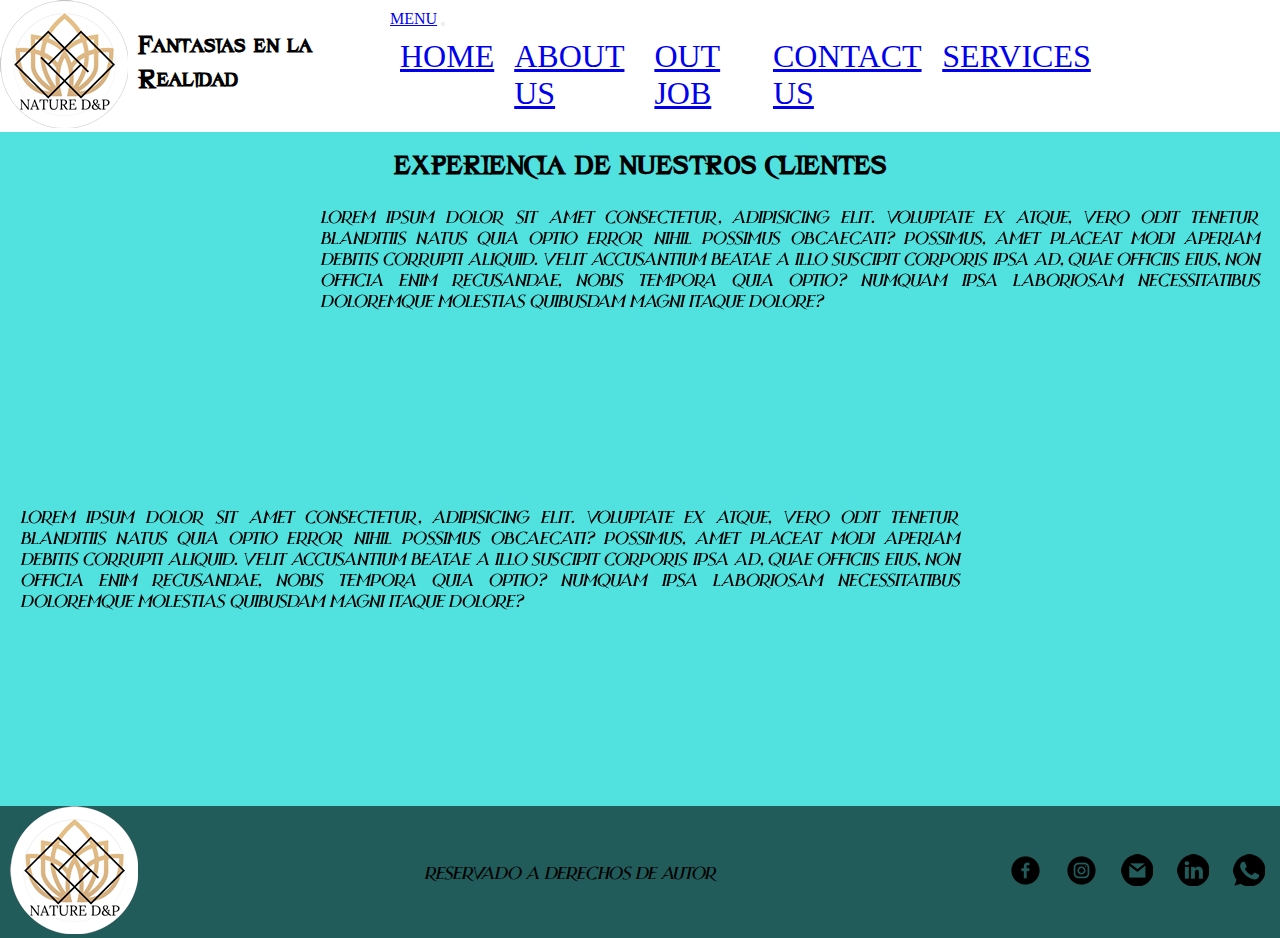
==== index.html @ c68c600d "12-06-23 / Incorporación de SCSS / v.1.0.1" ====
<!DOCTYPE html>
<html lang="en">

<head>
    <meta charset="UTF-8">
    <meta http-equiv="X-UA-Compatible" content="IE=edge">
    <meta name="viewport" content="width=device-width, initial-scale=1.0">
    <title>Nature Design & Productions</title>

    <link href="https://cdn.jsdelivr.net/npm/bootstrap@5.3.0-alpha3/dist/css/bootstrap.min.css" rel="stylesheet"
        integrity="sha384-KK94CHFLLe+nY2dmCWGMq91rCGa5gtU4mk92HdvYe+M/SXH301p5ILy+dN9+nJOZ" crossorigin="anonymous">

    <link rel="stylesheet" href="./css/estilo.css">

</head>

<body class="contenedor">
    <header>
        <div>
            <a href="./index.html">
                <img src="./imagenes/natureD&P-128.png" alt="LogoEmpresa">
            </a>
        </div>
        <h1>Fantasias en la Realidad</h1>
        <nav class="navbar navbar-expand-lg bg-body-tertiary">
            <div class="container-fluid">
                <a class="navbar-brand" href="#">MENU</a>
                <button class="navbar-toggler" type="button" data-bs-toggle="collapse" data-bs-target="#navbarNav"
                    aria-controls="navbarNav" aria-expanded="false" aria-label="Toggle navigation">
                    <span class="navbar-toggler-icon"></span>
                </button>
                <div class="collapse navbar-collapse" id="navbarNav">
                    <ul class="navbar-nav">
                        <li class="nav-item">
                            <a class="nav-link active" aria-current="page" href="./index.html">HOME</a>
                        </li>
                        <li class="nav-item">
                            <a class="nav-link active" aria-current="page" href="./pages/aboutus.html">ABOUT US</a>
                        </li>
                        <li class="nav-item">
                            <a class="nav-link active" aria-current="page" href="./pages/ourjob.html">OUT JOB</a>
                        </li>
                        <li class="nav-item">
                            <a class="nav-link active" aria-current="page" href="./pages/contactus.html">CONTACT US</a>
                        </li>
                        <li class="nav-item">
                            <a class="nav-link active" aria-current="page" href="./pages/services.html">SERVICES</a>
                        </li>
                    </ul>
                </div>
            </div>
        </nav>
    </header>

    <main>
        <h2>EXPERIENCIA DE NUESTROS CLIENTES</h2>
        <div>
            <iframe width="500" height="300" src="https://www.youtube.com/embed/LXb3EKWsInQ"
                title="YouTube video player" frameborder="0"
                allow="accelerometer; autoplay; clipboard-write; encrypted-media; gyroscope; picture-in-picture; web-share"
                allowfullscreen></iframe>
            <p>
                Lorem ipsum dolor sit amet consectetur, adipisicing elit. Voluptate ex atque, vero odit tenetur
                blanditiis natus quia optio error nihil possimus obcaecati? Possimus, amet placeat modi aperiam debitis
                corrupti aliquid.
                Velit accusantium beatae a illo suscipit corporis ipsa ad, quae officiis eius, non officia enim
                recusandae, nobis tempora quia optio? Numquam ipsa laboriosam necessitatibus doloremque molestias
                quibusdam magni itaque dolore?
            </p>
        </div>
        <div>
            <p>
                Lorem ipsum dolor sit amet consectetur, adipisicing elit. Voluptate ex atque, vero odit tenetur
                blanditiis natus quia optio error nihil possimus obcaecati? Possimus, amet placeat modi aperiam debitis
                corrupti aliquid.
                Velit accusantium beatae a illo suscipit corporis ipsa ad, quae officiis eius, non officia enim
                recusandae, nobis tempora quia optio? Numquam ipsa laboriosam necessitatibus doloremque molestias
                quibusdam magni itaque dolore?
            </p>
            <iframe width="500" height="300" src="https://www.youtube.com/embed/h_KOGCCfz9k"
                title="YouTube video player" frameborder="0"
                allow="accelerometer; autoplay; clipboard-write; encrypted-media; gyroscope; picture-in-picture; web-share"
                allowfullscreen></iframe>
        </div>
    </main>

    <footer>
        <div>
            <a href="./index.html">
                <img src="./imagenes/natureD&P-128.png" alt="LogoEmpresa">
            </a>
        </div>
        <p>
            RESERVADO A DERECHOS DE AUTOR
        </p>
        <div>
            <ul>
                <li>
                    <a href="https://www.facebook.com/" target="_blank">
                        <img src="./imagenes/facebook-32.png" alt="facebook">
                    </a>
                </li>
                <li>
                    <a href="https://www.instagram.com/" target="_blank">
                        <img src="./imagenes/instagram-32.png" alt="facebook">
                    </a>
                </li>
                <li>
                    <a href="https://www.google.com/" target="_blank">
                        <img src="./imagenes/gmail-32.png" alt="facebook">
                    </a>
                </li>
                <li>
                    <a href="https://www.linkedin.com/" target="_blank">
                        <img src="./imagenes/linkedin-32.png" alt="facebook">
                    </a>
                </li>
                <li>
                    <a href="https://web.whatsapp.com/" target="_blank">
                        <img src="./imagenes/whatsapp-32.png" alt="facebook">
                    </a>
                </li>
            </ul>
        </div>
    </footer>

    <script src="https://cdn.jsdelivr.net/npm/bootstrap@5.3.0-alpha3/dist/js/bootstrap.bundle.min.js"
        integrity="sha384-ENjdO4Dr2bkBIFxQpeoTz1HIcje39Wm4jDKdf19U8gI4ddQ3GYNS7NTKfAdVQSZe"
        crossorigin="anonymous"></script>

</body>

</html>
---- css/estilo.css ----
header {
  background-color: white;
  grid-area: header;
  display: flex;
  flex-flow: nowrap row;
  align-items: center;
}
header nav {
  grid-area: nav;
}

main {
  background-color: #51E1DF;
  grid-area: main;
}
main div {
  display: flex;
  flex-flow: row nowrap;
}
main form {
  width: 80%;
  display: flex;
  flex-flow: column nowrap;
}
main form input {
  margin: 10px;
  height: 30px;
  text-align: start;
}
main form button {
  height: 40px;
  margin: 10px;
}
main form .cuerpo-mensaje {
  height: 300px;
}

footer {
  grid-area: footer;
}
footer div a {
  margin: 10px;
}
footer div ul {
  margin: 5px;
  list-style: none;
}
footer div ul li {
  display: inline-block;
}

@media (min-width: 380px) and (max-width: 1023px) {
  * {
    padding: 10px;
  }
  .contenedor {
    display: grid;
    grid-template-areas: "header" "nav" "main" "footer";
  }
  nav ul {
    list-style: none;
    display: flex;
    flex-flow: nowrap row;
    justify-content: space-around;
  }
  nav ul li a {
    font-size: larger;
  }
  main {
    display: flex;
    flex-flow: column nowrap;
    justify-content: center;
    padding: 10px;
  }
  footer {
    background-color: #215C5B;
    display: flex;
    flex-flow: column wrap;
    align-items: center;
    justify-content: space-around;
  }
  .img_us {
    width: 25vw;
    height: 25vh;
  }
  .img_job {
    width: 500px;
    height: 300px;
  }
  .pack-servicios {
    display: flex;
    flex-flow: row wrap;
    justify-content: center;
  }
  .job_container {
    display: flex;
    flex-flow: row wrap;
    justify-content: center;
    padding: 10px;
  }
}
@media (min-width: 1024px) {
  * {
    padding: 0px;
  }
  .contenedor {
    display: grid;
    grid-template-areas: "header nav" "main main" "footer footer";
  }
  nav ul {
    list-style: none;
    display: flex;
    flex-flow: nowrap row;
    justify-content: right space-between;
  }
  main {
    background-color: #51E1DF;
    display: flex;
    flex-flow: column nowrap;
    align-items: center;
    justify-content: space-between;
    padding: 10px;
  }
  nav ul li {
    margin: 10px;
  }
  nav ul li a {
    font-size: xx-large;
  }
  footer {
    background-color: #215C5B;
    display: flex;
    flex-flow: row wrap;
    align-items: center;
    justify-content: space-between;
  }
  .img_us {
    width: 19vw;
    height: 19vh;
  }
  .pack-servicios {
    display: flex;
    flex-flow: column nowrap;
    justify-content: center;
  }
  .job_container {
    display: flex;
    flex-flow: row nowrap;
    justify-content: center;
    padding: 10px;
  }
}
h1 {
  margin: 10px;
  font-family: tipo1;
  font-size: xx-large;
}

p {
  font-family: tipo2;
  text-align: justify;
  margin: 10px;
}

h2 {
  margin: 10px;
  text-align: center;
  font-family: tipo1;
  font-size: xx-large;
}

@font-face {
  font-family: tipo1;
  src: url("../fonts/van helsing.ttf");
}
@font-face {
  font-family: tipo2;
  src: url("../fonts/strange dreams italic.ttf");
}
* {
  margin: 0px;
  padding: 0px;
}

/*# sourceMappingURL=estilo.css.map */
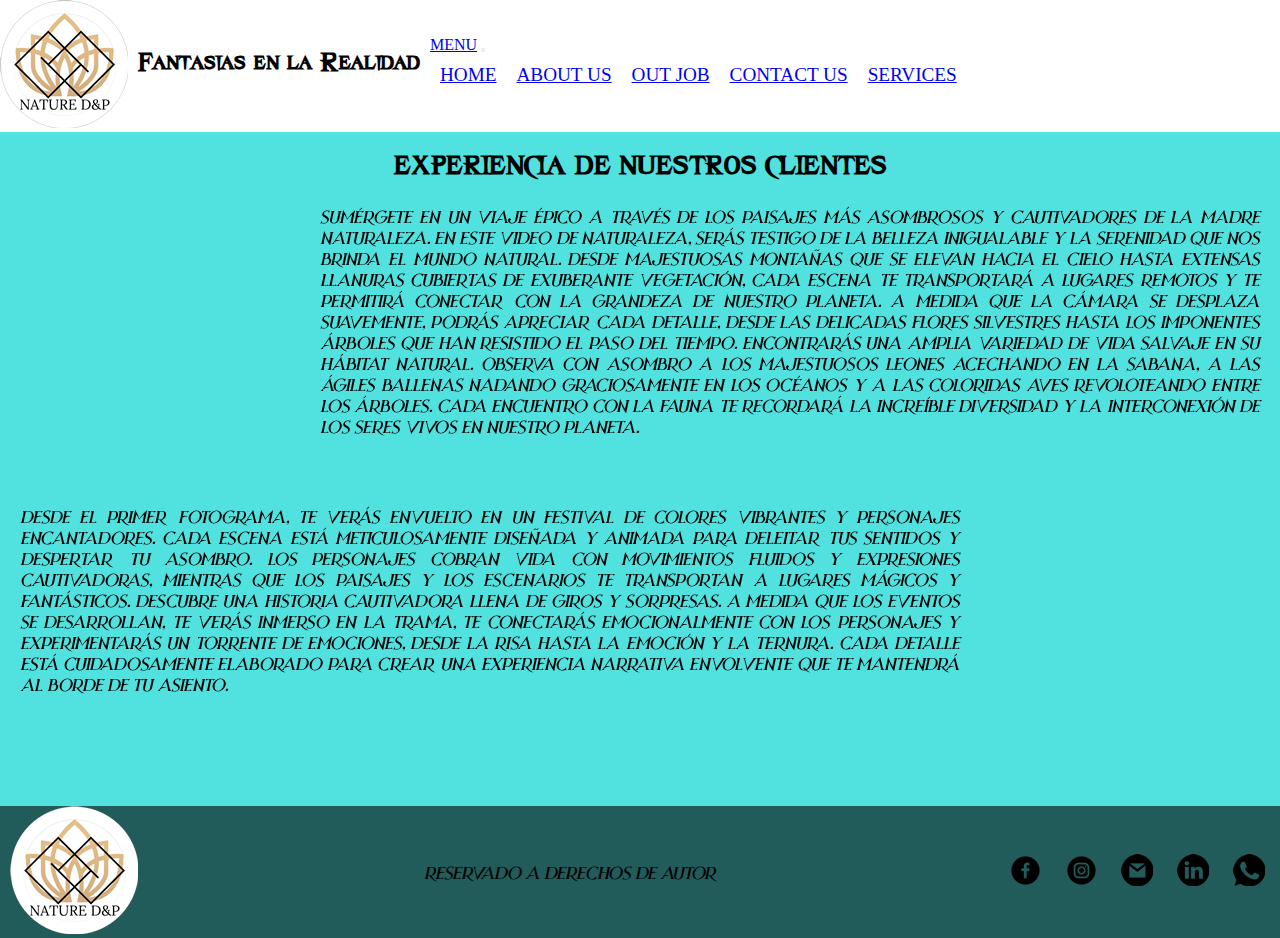
==== commit 68333145: "12-06-23 / Incorporación de SCSS - part 2/ v.1.0.2" ====
--- a/index.html
+++ b/index.html
@@ -60,22 +60,32 @@
                 allow="accelerometer; autoplay; clipboard-write; encrypted-media; gyroscope; picture-in-picture; web-share"
                 allowfullscreen></iframe>
             <p>
-                Lorem ipsum dolor sit amet consectetur, adipisicing elit. Voluptate ex atque, vero odit tenetur
-                blanditiis natus quia optio error nihil possimus obcaecati? Possimus, amet placeat modi aperiam debitis
-                corrupti aliquid.
-                Velit accusantium beatae a illo suscipit corporis ipsa ad, quae officiis eius, non officia enim
-                recusandae, nobis tempora quia optio? Numquam ipsa laboriosam necessitatibus doloremque molestias
-                quibusdam magni itaque dolore?
+                Sumérgete en un viaje épico a través de los paisajes más asombrosos y cautivadores de la madre
+                naturaleza. En este video de naturaleza, serás testigo de la belleza inigualable y la serenidad que nos
+                brinda el mundo natural.
+
+                Desde majestuosas montañas que se elevan hacia el cielo hasta extensas llanuras cubiertas de exuberante
+                vegetación, cada escena te transportará a lugares remotos y te permitirá conectar con la grandeza de
+                nuestro planeta. A medida que la cámara se desplaza suavemente, podrás apreciar cada detalle, desde las
+                delicadas flores silvestres hasta los imponentes árboles que han resistido el paso del tiempo.
+
+                Encontrarás una amplia variedad de vida salvaje en su hábitat natural. Observa con asombro a los
+                majestuosos leones acechando en la sabana, a las ágiles ballenas nadando graciosamente en los océanos y
+                a las coloridas aves revoloteando entre los árboles. Cada encuentro con la fauna te recordará la
+                increíble diversidad y la interconexión de los seres vivos en nuestro planeta.
             </p>
         </div>
         <div>
             <p>
-                Lorem ipsum dolor sit amet consectetur, adipisicing elit. Voluptate ex atque, vero odit tenetur
-                blanditiis natus quia optio error nihil possimus obcaecati? Possimus, amet placeat modi aperiam debitis
-                corrupti aliquid.
-                Velit accusantium beatae a illo suscipit corporis ipsa ad, quae officiis eius, non officia enim
-                recusandae, nobis tempora quia optio? Numquam ipsa laboriosam necessitatibus doloremque molestias
-                quibusdam magni itaque dolore?
+                Desde el primer fotograma, te verás envuelto en un festival de colores vibrantes y personajes
+                encantadores. Cada escena está meticulosamente diseñada y animada para deleitar tus sentidos y despertar
+                tu asombro. Los personajes cobran vida con movimientos fluidos y expresiones cautivadoras, mientras que
+                los paisajes y los escenarios te transportan a lugares mágicos y fantásticos.
+
+                Descubre una historia cautivadora llena de giros y sorpresas. A medida que los eventos se desarrollan,
+                te verás inmerso en la trama, te conectarás emocionalmente con los personajes y experimentarás un
+                torrente de emociones, desde la risa hasta la emoción y la ternura. Cada detalle está cuidadosamente
+                elaborado para crear una experiencia narrativa envolvente que te mantendrá al borde de tu asiento.
             </p>
             <iframe width="500" height="300" src="https://www.youtube.com/embed/h_KOGCCfz9k"
                 title="YouTube video player" frameborder="0"
--- a/css/estilo.css
+++ b/css/estilo.css
@@ -80,12 +80,12 @@
     justify-content: space-around;
   }
   .img_us {
-    width: 25vw;
-    height: 25vh;
+    width: 40%;
+    height: auto;
   }
   .img_job {
-    width: 500px;
-    height: 300px;
+    width: 40%;
+    height: auto;
   }
   .pack-servicios {
     display: flex;
@@ -116,7 +116,7 @@
   main {
     background-color: #51E1DF;
     display: flex;
-    flex-flow: column nowrap;
+    flex-flow: column wrap;
     align-items: center;
     justify-content: space-between;
     padding: 10px;
@@ -125,7 +125,7 @@
     margin: 10px;
   }
   nav ul li a {
-    font-size: xx-large;
+    font-size: larger;
   }
   footer {
     background-color: #215C5B;
@@ -135,8 +135,11 @@
     justify-content: space-between;
   }
   .img_us {
-    width: 19vw;
-    height: 19vh;
+    height: 25vw;
+  }
+  .img_job {
+    height: 300px;
+    width: 500px;
   }
   .pack-servicios {
     display: flex;
